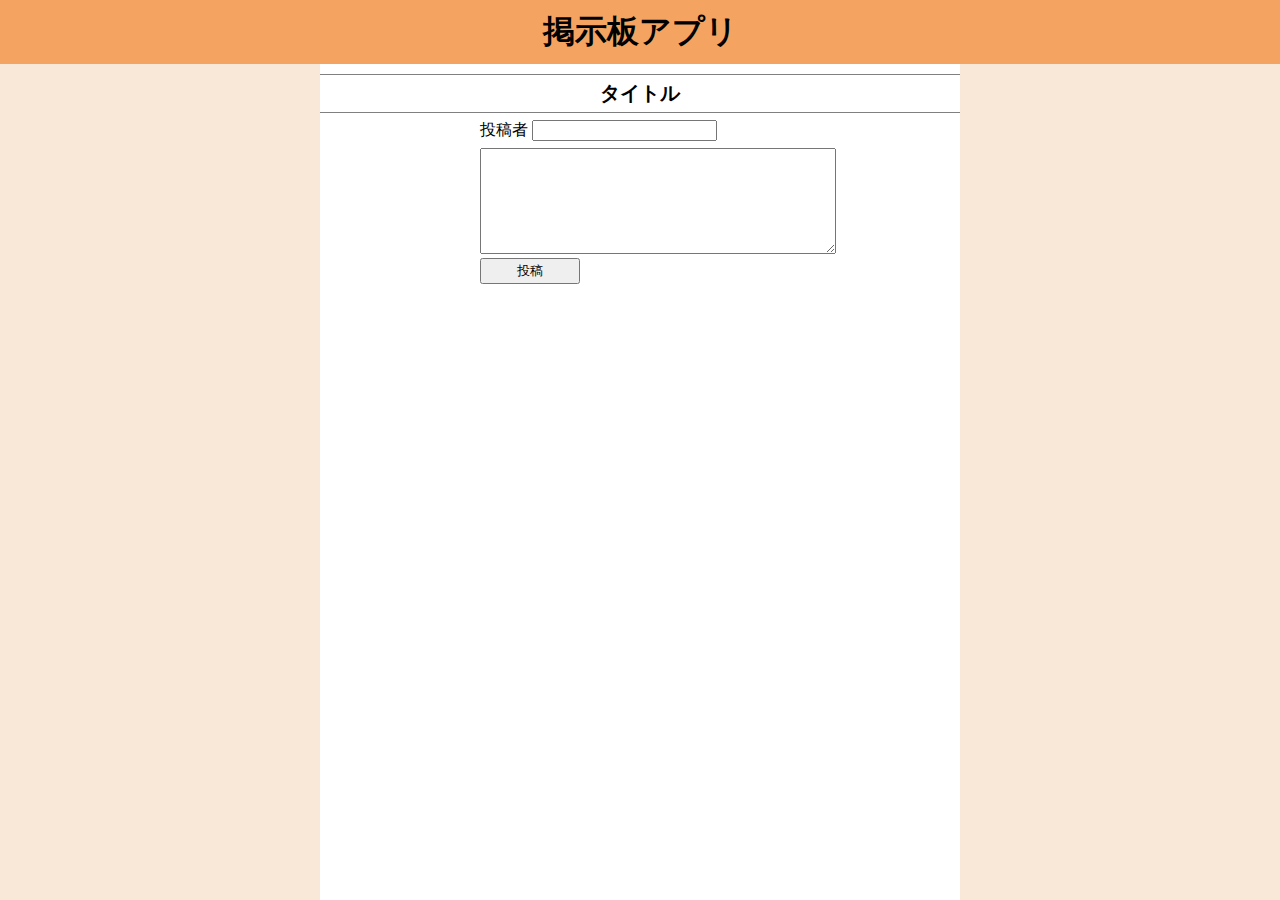
==== src/main/resources/static/index.html @ fe5ac47a "初回コミット" ====
<!DOCTYPE html>
<html lang="ja">
<head>
    <meta charset="UTF-8">
    <meta name="viewport" content="width=device-width, initial-scale=1.0">
    <script src="http://code.jquery.com/jquery-3.2.1.min.js"></script>
    <script type="text/javascript" src="./js/modaal.min.js"></script>
    <script type="text/javascript" src="./js/post.js"></script>

    <link rel="stylesheet" type="text/css" href="css/modaal.min.css">
    <link rel="stylesheet" type="text/css" href="css/index.css">
    
    <title>Todoアプリ</title>

    <script type="text/javascript">
        $(function() {
            $('#header').load('parts/header.html');
            $('#main').load('parts/main.html');
            // $('#footer').load('parts/footer.html');
        });
    </script>

</head>
<body>
    <div id="header"></div>
    <div id="main_container">
        <aside></aside>
        <div id="main"></div>
        <aside></aside>
    </div>
    <div id="footer"></div>
</body>
</html>
---- src/main/resources/static/css/modaal.min.css ----
/*!
	Modaal - accessible modals - v0.4.4
	by Humaan, for all humans.
	http://humaan.com
 */.modaal-noscroll{overflow:hidden}.modaal-accessible-hide{position:absolute!important;clip:rect(1px 1px 1px 1px);clip:rect(1px,1px,1px,1px);padding:0!important;border:0!important;height:1px!important;width:1px!important;overflow:hidden}.modaal-overlay{position:fixed;top:0;left:0;width:100%;height:100%;z-index:999;opacity:0}.modaal-wrapper{display:block;position:fixed;top:0;left:0;width:100%;height:100%;z-index:9999;overflow:auto;opacity:1;box-sizing:border-box;-webkit-overflow-scrolling:touch;-webkit-transition:all .3s ease-in-out;transition:all .3s ease-in-out}.modaal-wrapper *{box-sizing:border-box;-webkit-font-smoothing:antialiased;-moz-osx-font-smoothing:grayscale;-webkit-backface-visibility:hidden}.modaal-wrapper .modaal-close{border:none;background:0 0;padding:0;-webkit-appearance:none}.modaal-wrapper.modaal-start_none{display:none;opacity:1}.modaal-wrapper.modaal-start_fade{opacity:0}.modaal-wrapper [tabindex="0"]{outline:0!important}.modaal-wrapper.modaal-fullscreen{overflow:hidden}.modaal-outer-wrapper{display:table;position:relative;width:100%;height:100%}.modaal-fullscreen .modaal-outer-wrapper{display:block}.modaal-inner-wrapper{display:table-cell;width:100%;height:100%;position:relative;vertical-align:middle;text-align:center;padding:80px 25px}.modaal-fullscreen .modaal-inner-wrapper{padding:0;display:block;vertical-align:top}.modaal-container{position:relative;display:inline-block;width:100%;margin:auto;text-align:left;color:#000;max-width:1000px;border-radius:0;background:#fff;box-shadow:0 4px 15px rgba(0,0,0,.2);cursor:auto}.modaal-container.is_loading{height:100px;width:100px;overflow:hidden}.modaal-fullscreen .modaal-container{max-width:none;height:100%;overflow:auto}.modaal-close{position:fixed;right:20px;top:20px;color:#fff;cursor:pointer;opacity:1;width:50px;height:50px;background:rgba(0,0,0,0);border-radius:100%;-webkit-transition:all .2s ease-in-out;transition:all .2s ease-in-out}.modaal-close:focus,.modaal-close:hover{outline:0;background:#fff}.modaal-close:focus:after,.modaal-close:focus:before,.modaal-close:hover:after,.modaal-close:hover:before{background:#b93d0c}.modaal-close span{position:absolute!important;clip:rect(1px 1px 1px 1px);clip:rect(1px,1px,1px,1px);padding:0!important;border:0!important;height:1px!important;width:1px!important;overflow:hidden}.modaal-close:after,.modaal-close:before{display:block;content:" ";position:absolute;top:14px;left:23px;width:4px;height:22px;border-radius:4px;background:#fff;-webkit-transition:background .2s ease-in-out;transition:background .2s ease-in-out}.modaal-close:before{-webkit-transform:rotate(-45deg);-ms-transform:rotate(-45deg);transform:rotate(-45deg)}.modaal-close:after{-webkit-transform:rotate(45deg);-ms-transform:rotate(45deg);transform:rotate(45deg)}.modaal-fullscreen .modaal-close{background:#afb7bc;right:10px;top:10px}.modaal-content-container{padding:30px}.modaal-confirm-wrap{padding:30px 0 0;text-align:center;font-size:0}.modaal-confirm-btn{font-size:14px;display:inline-block;margin:0 10px;vertical-align:middle;cursor:pointer;border:none;background:0 0}.modaal-confirm-btn.modaal-ok{padding:10px 15px;color:#fff;background:#555;border-radius:3px;-webkit-transition:background .2s ease-in-out;transition:background .2s ease-in-out}.modaal-confirm-btn.modaal-ok:hover{background:#2f2f2f}.modaal-confirm-btn.modaal-cancel{text-decoration:underline}.modaal-confirm-btn.modaal-cancel:hover{text-decoration:none;color:#2f2f2f}.modaal-instagram .modaal-container{width:auto;background:0 0;box-shadow:none!important}.modaal-instagram .modaal-content-container{padding:0;background:0 0}.modaal-instagram .modaal-content-container>blockquote{width:1px!important;height:1px!important;opacity:0!important}.modaal-instagram iframe{opacity:0;margin:-6px!important;border-radius:0!important;width:1000px!important;max-width:800px!important;box-shadow:none!important;-webkit-animation:instaReveal 1s linear forwards;animation:instaReveal 1s linear forwards}.modaal-image .modaal-inner-wrapper{padding-left:140px;padding-right:140px}.modaal-image .modaal-container{width:auto;max-width:100%}.modaal-gallery-wrap{position:relative;color:#fff}.modaal-gallery-item{display:none}.modaal-gallery-item img{display:block}.modaal-gallery-item.is_active{display:block}.modaal-gallery-label{position:absolute;left:0;width:100%;margin:20px 0 0;font-size:18px;text-align:center;color:#fff}.modaal-gallery-label:focus{outline:0}.modaal-gallery-control{position:absolute;top:50%;-webkit-transform:translateY(-50%);-ms-transform:translateY(-50%);transform:translateY(-50%);opacity:1;cursor:pointer;color:#fff;width:50px;height:50px;background:rgba(0,0,0,0);border:none;border-radius:100%;-webkit-transition:all .2s ease-in-out;transition:all .2s ease-in-out}.modaal-gallery-control.is_hidden{opacity:0;cursor:default}.modaal-gallery-control:focus,.modaal-gallery-control:hover{outline:0;background:#fff}.modaal-gallery-control:focus:after,.modaal-gallery-control:focus:before,.modaal-gallery-control:hover:after,.modaal-gallery-control:hover:before{background:#afb7bc}.modaal-gallery-control span{position:absolute!important;clip:rect(1px 1px 1px 1px);clip:rect(1px,1px,1px,1px);padding:0!important;border:0!important;height:1px!important;width:1px!important;overflow:hidden}.modaal-gallery-control:after,.modaal-gallery-control:before{display:block;content:" ";position:absolute;top:16px;left:25px;width:4px;height:18px;border-radius:4px;background:#fff;-webkit-transition:background .2s ease-in-out;transition:background .2s ease-in-out}.modaal-gallery-control:before{margin:-5px 0 0;-webkit-transform:rotate(-45deg);-ms-transform:rotate(-45deg);transform:rotate(-45deg)}.modaal-gallery-control:after{margin:5px 0 0;-webkit-transform:rotate(45deg);-ms-transform:rotate(45deg);transform:rotate(45deg)}.modaal-gallery-next-inner{left:100%;margin-left:40px}.modaal-gallery-next-outer{right:45px}.modaal-gallery-prev:after,.modaal-gallery-prev:before{left:22px}.modaal-gallery-prev:before{margin:5px 0 0;-webkit-transform:rotate(-45deg);-ms-transform:rotate(-45deg);transform:rotate(-45deg)}.modaal-gallery-prev:after{margin:-5px 0 0;-webkit-transform:rotate(45deg);-ms-transform:rotate(45deg);transform:rotate(45deg)}.modaal-gallery-prev-inner{right:100%;margin-right:40px}.modaal-gallery-prev-outer{left:45px}.modaal-video-wrap{margin:auto 50px;position:relative}.modaal-video-container{position:relative;padding-bottom:56.25%;height:0;overflow:hidden;max-width:100%;box-shadow:0 0 10px rgba(0,0,0,.3);background:#000;max-width:1300px;margin-left:auto;margin-right:auto}.modaal-video-container embed,.modaal-video-container iframe,.modaal-video-container object{position:absolute;top:0;left:0;width:100%;height:100%}.modaal-iframe .modaal-content{width:100%;height:100%}.modaal-iframe-elem{width:100%;height:100%;display:block}.modaal-loading-spinner{background:0 0;position:absolute;width:200px;height:200px;top:50%;left:50%;margin:-100px 0 0 -100px;-webkit-transform:scale(.25);-ms-transform:scale(.25);transform:scale(.25)}.modaal-loading-spinner>div{width:24px;height:24px;margin-left:4px;margin-top:4px;position:absolute}.modaal-loading-spinner>div>div{width:100%;height:100%;border-radius:15px;background:#fff}.modaal-loading-spinner>div:nth-of-type(1)>div{-webkit-animation:modaal-loading-spinner 1s linear infinite;animation:modaal-loading-spinner 1s linear infinite;-webkit-animation-delay:0s;animation-delay:0s}.modaal-loading-spinner>div:nth-of-type(2)>div,.modaal-loading-spinner>div:nth-of-type(3)>div{-ms-animation:modaal-loading-spinner 1s linear infinite;-moz-animation:modaal-loading-spinner 1s linear infinite;-webkit-animation:modaal-loading-spinner 1s linear infinite;-o-animation:modaal-loading-spinner 1s linear infinite}.modaal-loading-spinner>div:nth-of-type(1){-ms-transform:translate(84px,84px) rotate(45deg) translate(70px,0);-webkit-transform:translate(84px,84px) rotate(45deg) translate(70px,0);transform:translate(84px,84px) rotate(45deg) translate(70px,0)}.modaal-loading-spinner>div:nth-of-type(2)>div{-webkit-animation:modaal-loading-spinner 1s linear infinite;animation:modaal-loading-spinner 1s linear infinite;-webkit-animation-delay:.12s;animation-delay:.12s}.modaal-loading-spinner>div:nth-of-type(2){-ms-transform:translate(84px,84px) rotate(90deg) translate(70px,0);-webkit-transform:translate(84px,84px) rotate(90deg) translate(70px,0);transform:translate(84px,84px) rotate(90deg) translate(70px,0)}.modaal-loading-spinner>div:nth-of-type(3)>div{-webkit-animation:modaal-loading-spinner 1s linear infinite;animation:modaal-loading-spinner 1s linear infinite;-webkit-animation-delay:.25s;animation-delay:.25s}.modaal-loading-spinner>div:nth-of-type(4)>div,.modaal-loading-spinner>div:nth-of-type(5)>div{-ms-animation:modaal-loading-spinner 1s linear infinite;-moz-animation:modaal-loading-spinner 1s linear infinite;-webkit-animation:modaal-loading-spinner 1s linear infinite;-o-animation:modaal-loading-spinner 1s linear infinite}.modaal-loading-spinner>div:nth-of-type(3){-ms-transform:translate(84px,84px) rotate(135deg) translate(70px,0);-webkit-transform:translate(84px,84px) rotate(135deg) translate(70px,0);transform:translate(84px,84px) rotate(135deg) translate(70px,0)}.modaal-loading-spinner>div:nth-of-type(4)>div{-webkit-animation:modaal-loading-spinner 1s linear infinite;animation:modaal-loading-spinner 1s linear infinite;-webkit-animation-delay:.37s;animation-delay:.37s}.modaal-loading-spinner>div:nth-of-type(4){-ms-transform:translate(84px,84px) rotate(180deg) translate(70px,0);-webkit-transform:translate(84px,84px) rotate(180deg) translate(70px,0);transform:translate(84px,84px) rotate(180deg) translate(70px,0)}.modaal-loading-spinner>div:nth-of-type(5)>div{-webkit-animation:modaal-loading-spinner 1s linear infinite;animation:modaal-loading-spinner 1s linear infinite;-webkit-animation-delay:.5s;animation-delay:.5s}.modaal-loading-spinner>div:nth-of-type(6)>div,.modaal-loading-spinner>div:nth-of-type(7)>div{-ms-animation:modaal-loading-spinner 1s linear infinite;-moz-animation:modaal-loading-spinner 1s linear infinite;-webkit-animation:modaal-loading-spinner 1s linear infinite;-o-animation:modaal-loading-spinner 1s linear infinite}.modaal-loading-spinner>div:nth-of-type(5){-ms-transform:translate(84px,84px) rotate(225deg) translate(70px,0);-webkit-transform:translate(84px,84px) rotate(225deg) translate(70px,0);transform:translate(84px,84px) rotate(225deg) translate(70px,0)}.modaal-loading-spinner>div:nth-of-type(6)>div{-webkit-animation:modaal-loading-spinner 1s linear infinite;animation:modaal-loading-spinner 1s linear infinite;-webkit-animation-delay:.62s;animation-delay:.62s}.modaal-loading-spinner>div:nth-of-type(6){-ms-transform:translate(84px,84px) rotate(270deg) translate(70px,0);-webkit-transform:translate(84px,84px) rotate(270deg) translate(70px,0);transform:translate(84px,84px) rotate(270deg) translate(70px,0)}.modaal-loading-spinner>div:nth-of-type(7)>div{-webkit-animation:modaal-loading-spinner 1s linear infinite;animation:modaal-loading-spinner 1s linear infinite;-webkit-animation-delay:.75s;animation-delay:.75s}.modaal-loading-spinner>div:nth-of-type(7){-ms-transform:translate(84px,84px) rotate(315deg) translate(70px,0);-webkit-transform:translate(84px,84px) rotate(315deg) translate(70px,0);transform:translate(84px,84px) rotate(315deg) translate(70px,0)}.modaal-loading-spinner>div:nth-of-type(8)>div{-webkit-animation:modaal-loading-spinner 1s linear infinite;animation:modaal-loading-spinner 1s linear infinite;-webkit-animation-delay:.87s;animation-delay:.87s}.modaal-loading-spinner>div:nth-of-type(8){-ms-transform:translate(84px,84px) rotate(360deg) translate(70px,0);-webkit-transform:translate(84px,84px) rotate(360deg) translate(70px,0);transform:translate(84px,84px) rotate(360deg) translate(70px,0)}@media only screen and (min-width:1400px){.modaal-video-container{padding-bottom:0;height:731px}}@media only screen and (max-width:1140px){.modaal-image .modaal-inner-wrapper{padding-left:25px;padding-right:25px}.modaal-gallery-control{top:auto;bottom:20px;-webkit-transform:none;-ms-transform:none;transform:none;background:rgba(0,0,0,.7)}.modaal-gallery-control:after,.modaal-gallery-control:before{background:#fff}.modaal-gallery-next{left:auto;right:20px}.modaal-gallery-prev{left:20px;right:auto}}@media screen and (max-width:900px){.modaal-instagram iframe{width:500px!important}}@media only screen and (max-width:600px){.modaal-instagram iframe{width:280px!important}}@media screen and (max-height:1100px){.modaal-instagram iframe{width:700px!important}}@media screen and (max-height:1000px){.modaal-inner-wrapper{padding-top:60px;padding-bottom:60px}.modaal-instagram iframe{width:600px!important}}@media screen and (max-height:900px){.modaal-instagram iframe{width:500px!important}.modaal-video-container{max-width:900px;max-height:510px}}@media only screen and (max-height:820px){.modaal-gallery-label{display:none}}@keyframes instaReveal{0%{opacity:0}100%{opacity:1}}@-webkit-keyframes instaReveal{0%{opacity:0}100%{opacity:1}}@-webkit-keyframes modaal-loading-spinner{0%{opacity:1;-ms-transform:scale(1.5);-webkit-transform:scale(1.5);transform:scale(1.5)}100%{opacity:.1;-ms-transform:scale(1);-webkit-transform:scale(1);transform:scale(1)}}@keyframes modaal-loading-spinner{0%{opacity:1;-ms-transform:scale(1.5);-webkit-transform:scale(1.5);transform:scale(1.5)}100%{opacity:.1;-ms-transform:scale(1);-webkit-transform:scale(1);transform:scale(1)}}
---- src/main/resources/static/css/index.css ----
body {
    display: flex;
    flex-direction: column;
    min-height: 100vh;
    margin: 0;
}

aside {
    width: 25%;
    background-color: rgb(249, 231, 216);
}

#main_container {
    display: flex;
    flex: 1;
}

#main {
    flex: 1;
}
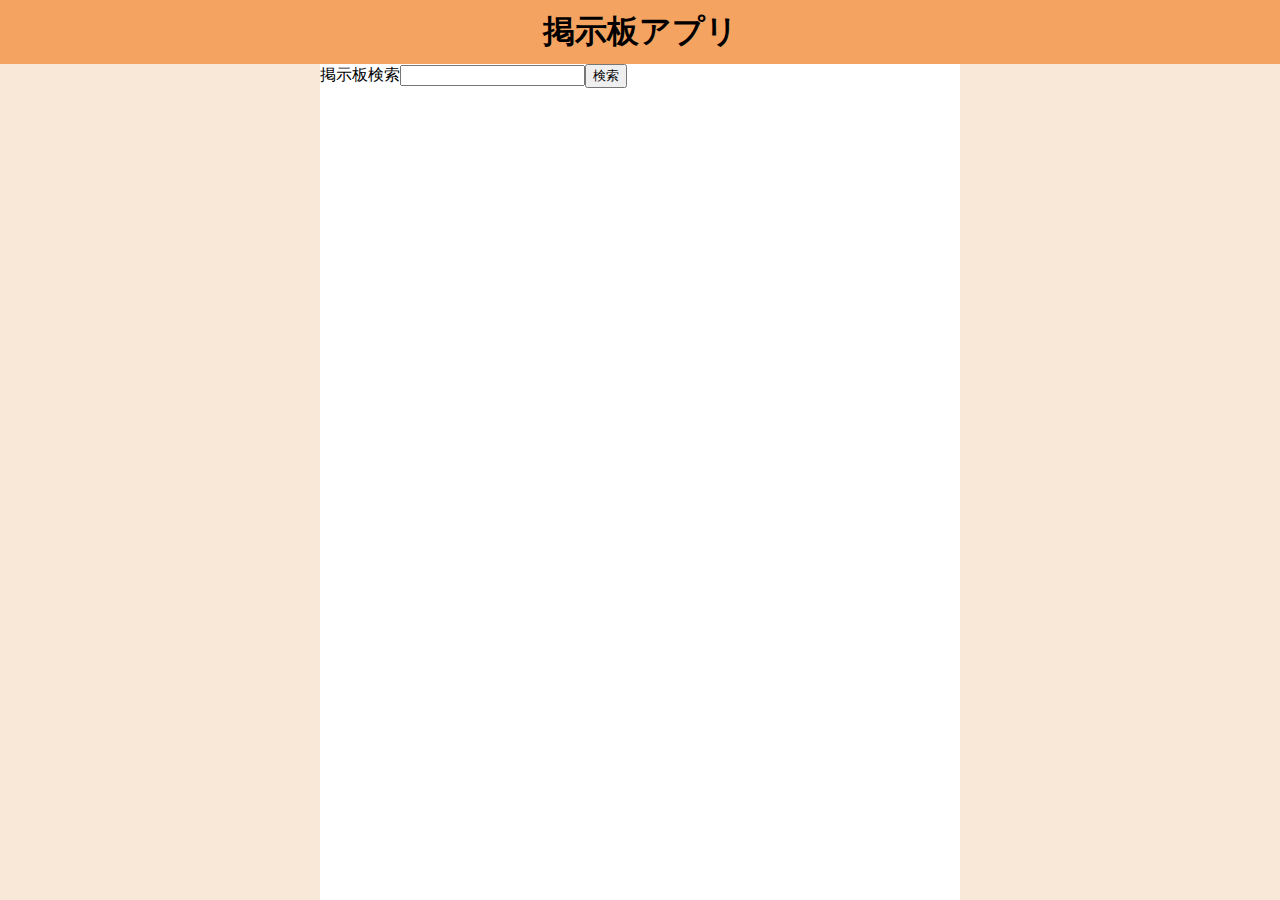
==== commit f6e55ffd: "実装" ====
--- a/src/main/resources/static/index.html
+++ b/src/main/resources/static/index.html
@@ -4,30 +4,20 @@
     <meta charset="UTF-8">
     <meta name="viewport" content="width=device-width, initial-scale=1.0">
     <script src="http://code.jquery.com/jquery-3.2.1.min.js"></script>
-    <script type="text/javascript" src="./js/modaal.min.js"></script>
-    <script type="text/javascript" src="./js/post.js"></script>
+    <script type="text/javascript" src="js/common.js"></script>
+    <link rel="stylesheet" type="text/css" href="css/common.css">
 
-    <link rel="stylesheet" type="text/css" href="css/modaal.min.css">
-    <link rel="stylesheet" type="text/css" href="css/index.css">
-    
-    <title>Todoアプリ</title>
+    <title>掲示板アプリ</title>
 
     <script type="text/javascript">
         $(function() {
-            $('#header').load('parts/header.html');
-            $('#main').load('parts/main.html');
-            // $('#footer').load('parts/footer.html');
+            initView(function() {
+                $('#main').load('parts/bbsSearch.html');
+            });
         });
     </script>
-
 </head>
 <body>
-    <div id="header"></div>
-    <div id="main_container">
-        <aside></aside>
-        <div id="main"></div>
-        <aside></aside>
-    </div>
-    <div id="footer"></div>
+    <div id="main_frame"></div>
 </body>
 </html>--- a/src/main/resources/static/css/common.css
+++ b/src/main/resources/static/css/common.css
@@ -0,0 +1,19 @@
+body {
+    min-height: 100vh;
+    margin: 0;
+}
+
+button {
+    width: 100px;
+    height: 30px;
+}
+
+.mouseover_style {
+    font-size : 28px;
+    background-color: aqua;
+}
+
+.mouseleave_style {
+    font-size : 14px;
+    background-color: white;
+}